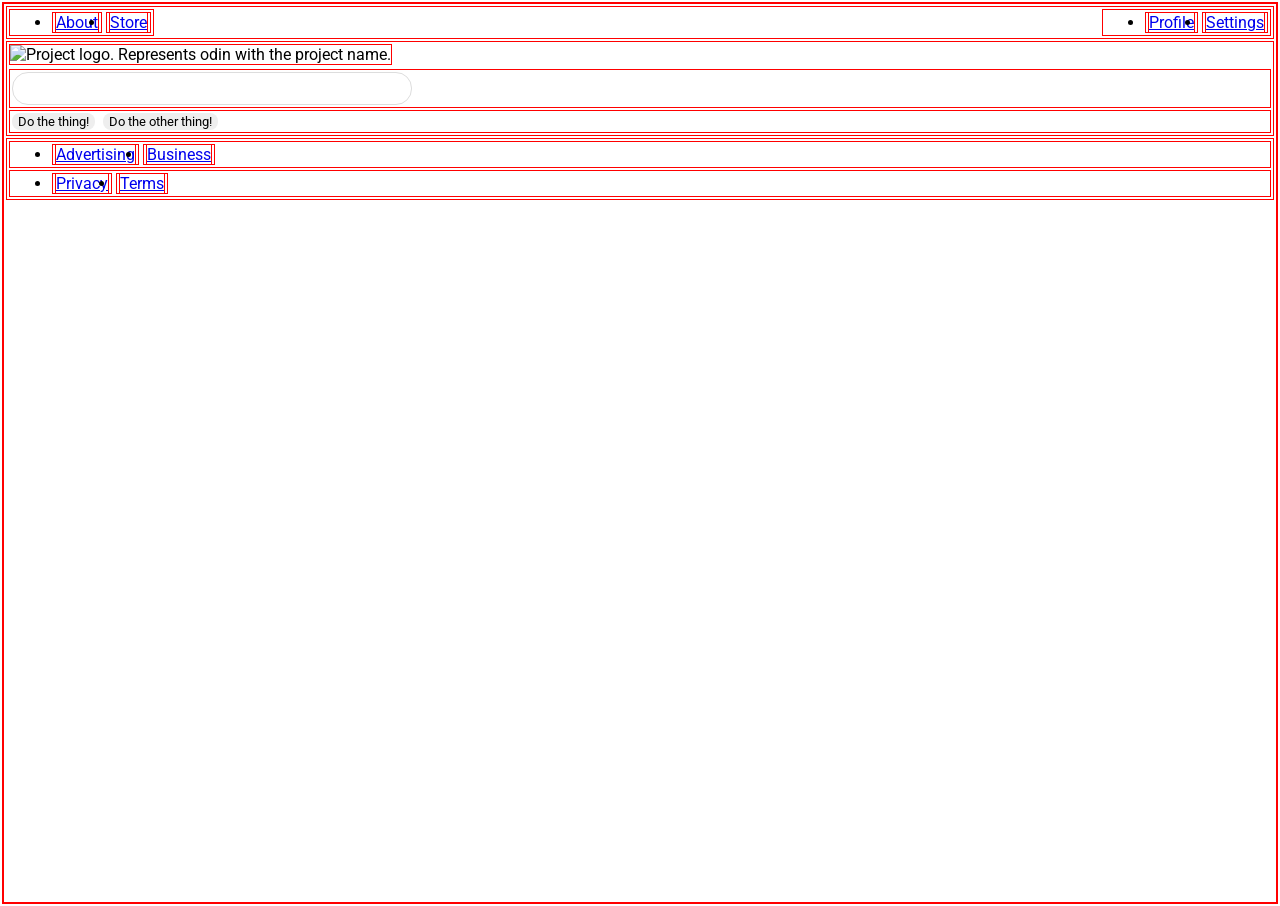
==== foundations/flex/06-flex-layout/index.html @ c14e9c4b "feat(classes): Applied rules to classes" ====
<!DOCTYPE html>
<html lang="en">
  <head>
    <meta charset="UTF-8">
    <meta http-equiv="X-UA-Compatible" content="IE=edge">
    <meta name="viewport" content="width=device-width, initial-scale=1.0">
    <title>LAYOUT</title>
    <link rel="stylesheet" href="./style.css">
  </head>
  <body>

    <div class="header">
      <ul class="left-links">
        <li><a href="#">About</a></li>
        <li><a href="#">Store</a></li>
      </ul>
      <ul class="right-links">
        <li><a href="#">Profile</a></li>
        <li><a href="#">Settings</a></li>
      </ul>
    </div>

    <div class="content">
      <img src="./logo.png" alt="Project logo. Represents odin with the project name.">
      <div class="input">
        <input type="text">
      </div>
      <div class="buttons">
        <button>Do the thing!</button>
        <button>Do the other thing!</button>
      </div>
    </div>
    
    <div class="footer">
      <ul class="left-links">
        <li><a href="#">Advertising</a></li>
        <li><a href="#">Business</a></li>
      </ul>
      <ul class="right-links">
        <li><a href="#">Privacy</a></li>
        <li><a href="#">Terms</a></li>
      </ul>
    </div>

  </body>
</html>
---- foundations/flex/06-flex-layout/style.css ----
@import url('https://fonts.googleapis.com/css2?family=Roboto:wght@400;700&display=swap');

* {
  border: solid red 1px;
  box-sizing: border-box;
  margin:2px;
}

body {
  height: 100vh;
  margin: 0;
  overflow: hidden;
  font-family: Roboto, sans-serif;

}

.header {
  display:flex;
  justify-content: space-between;
}

.left-links, .right-links {
  display:flex;
  
  
}

img {
  width: 600px;
}

button {
  font-family: Roboto, sans-serif;
  border: none;
  border-radius: 8px;
  background: #eee;
}

input {
  border: 1px solid #ddd;
  border-radius: 16px;
  padding: 8px 24px;
  width: 400px;
}
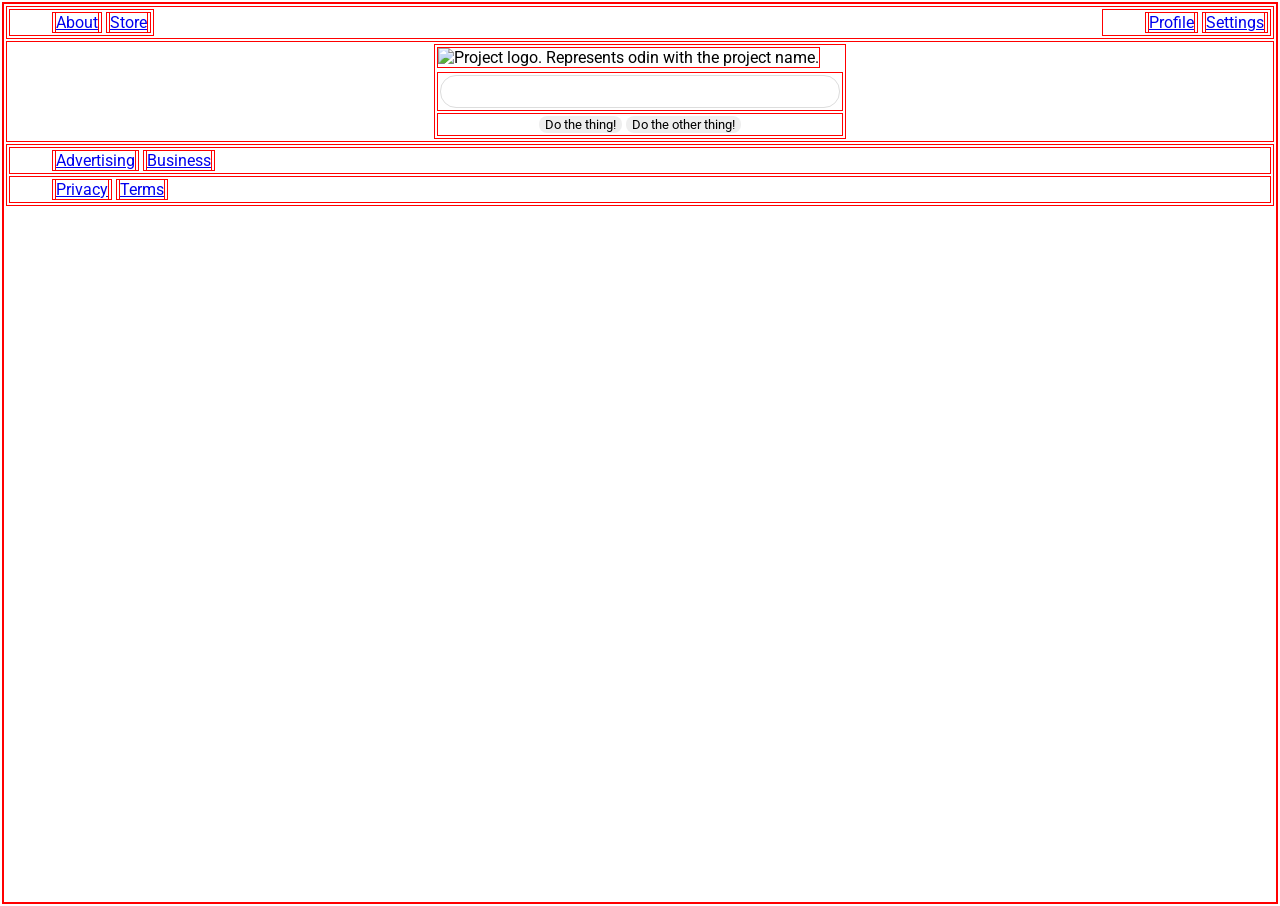
==== commit 69f7c503: "feat(content): Added centering" ====
--- a/foundations/flex/06-flex-layout/index.html
+++ b/foundations/flex/06-flex-layout/index.html
@@ -20,17 +20,19 @@
       </ul>
     </div>
 
-    <div class="content">
-      <img src="./logo.png" alt="Project logo. Represents odin with the project name.">
-      <div class="input">
-        <input type="text">
-      </div>
-      <div class="buttons">
-        <button>Do the thing!</button>
-        <button>Do the other thing!</button>
+    <div class="center">
+      <div class="content">
+        <img src="./logo.png" alt="Project logo. Represents odin with the project name.">
+        <div class="input">
+          <input type="text">
+        </div>
+        <div class="buttons">
+          <button>Do the thing!</button>
+          <button>Do the other thing!</button>
+        </div>
       </div>
     </div>
-    
+
     <div class="footer">
       <ul class="left-links">
         <li><a href="#">Advertising</a></li>
--- a/foundations/flex/06-flex-layout/style.css
+++ b/foundations/flex/06-flex-layout/style.css
@@ -14,6 +14,13 @@
 
 }
 
+.center, .input, .buttons {
+  display: flex;
+  justify-content: center;
+}
+
+
+
 .header {
   display:flex;
   justify-content: space-between;
@@ -21,7 +28,7 @@
 
 .left-links, .right-links {
   display:flex;
-  
+  list-style: none;
   
 }
 
